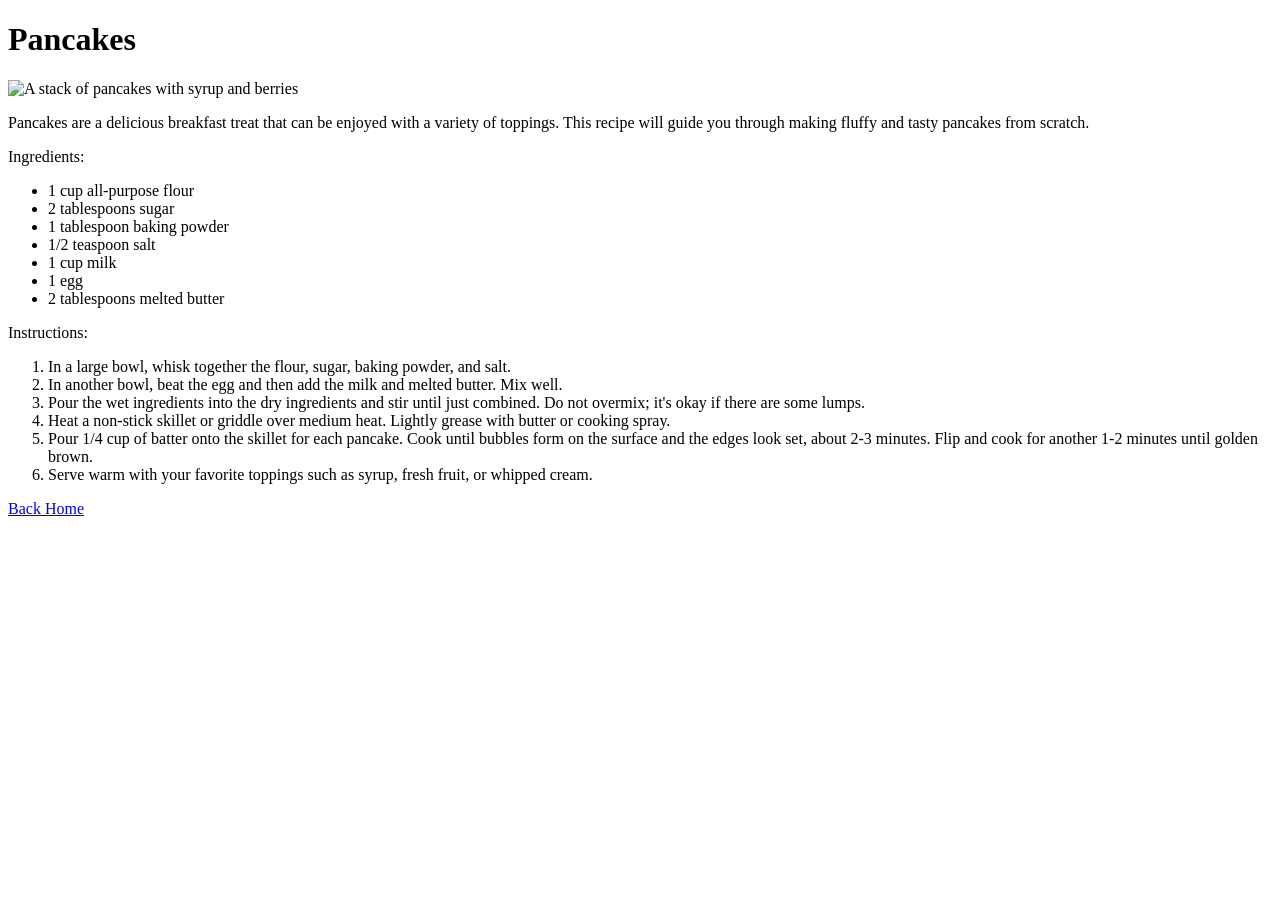
==== pancakes.html @ bd90b7db "Add index & recipes" ====
<!DOCTYPE html>
<html lang="en">
<head>
    <meta charset="UTF-8">
    <meta name="viewport" content="width=device-width, initial-scale=1.0">
    <title>Pancakes</title>
</head>
<body>
    <h1>Pancakes</h1>
    <img src="pancakes.jpg" alt="A stack of pancakes with syrup and berries" style="width:300px;height:auto;">

    <p>Pancakes are a delicious breakfast treat that can be enjoyed with a variety of toppings. This recipe will guide you through making fluffy and tasty pancakes from scratch.</p>

    <p>Ingredients:</p>
    <ul>
        <li>1 cup all-purpose flour</li>
        <li>2 tablespoons sugar</li>
        <li>1 tablespoon baking powder</li>
        <li>1/2 teaspoon salt</li>
        <li>1 cup milk</li>
        <li>1 egg</li>
        <li>2 tablespoons melted butter</li>
    </ul>
    <p>Instructions:</p>
    <ol>                    
        <li>In a large bowl, whisk together the flour, sugar, baking powder, and salt.</li>
        <li>In another bowl, beat the egg and then add the milk and melted butter. Mix well.</li>
        <li>Pour the wet ingredients into the dry ingredients and stir until just combined. Do not overmix; it's okay if there are some lumps.</li>
        <li>Heat a non-stick skillet or griddle over medium heat. Lightly grease with butter or cooking spray.</li>
        <li>Pour 1/4 cup of batter onto the skillet for each pancake. Cook until bubbles form on the surface and the edges look set, about 2-3 minutes. Flip and cook for another 1-2 minutes until golden brown.</li>
        <li>Serve warm with your favorite toppings such as syrup, fresh fruit, or whipped cream.</li>
    </ol>
    
    <p><a href="index.html">Back Home</a></p>
</body>
</html>
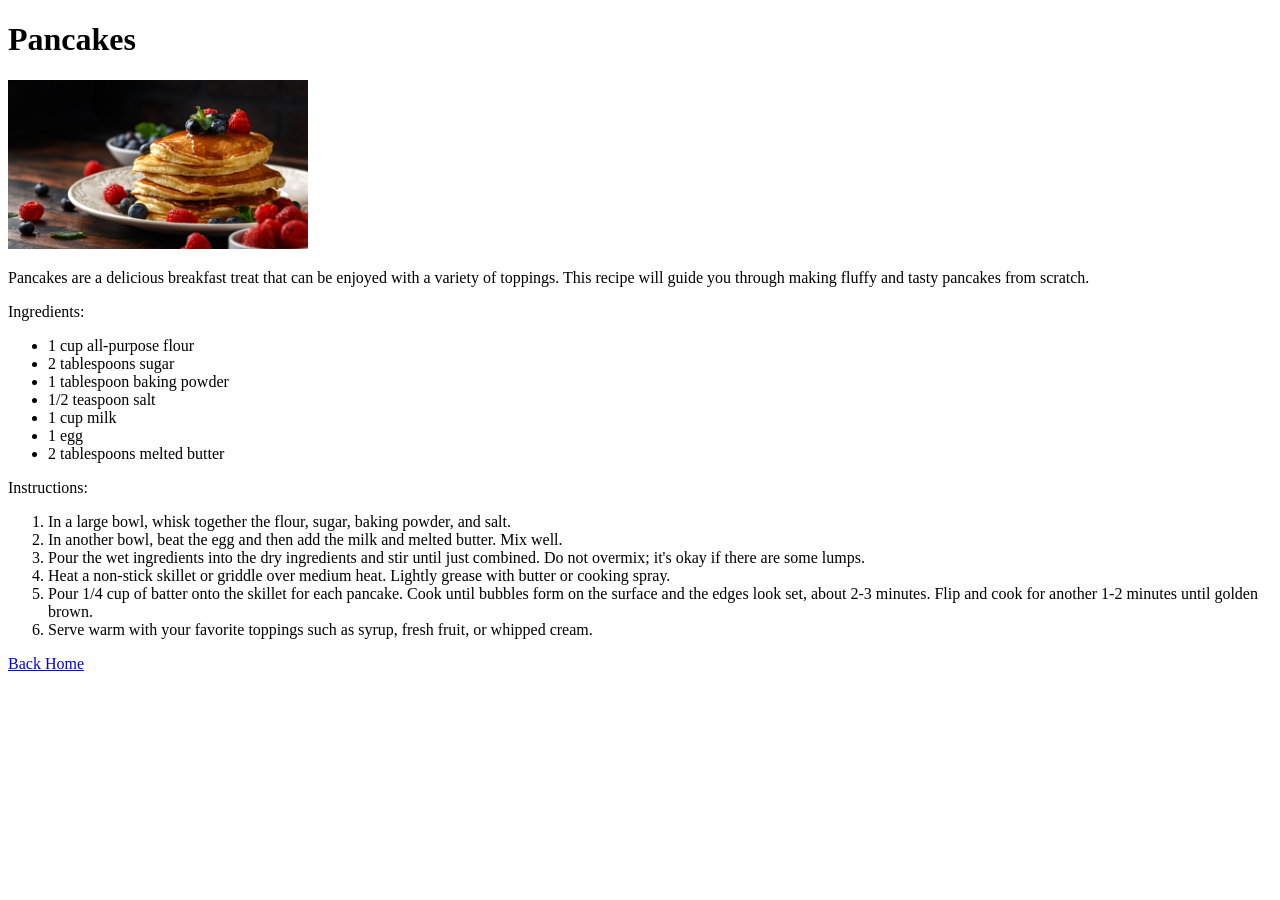
==== commit 96d3aa44: "Add images" ====
--- a/pancakes.html
+++ b/pancakes.html
@@ -7,7 +7,7 @@
 </head>
 <body>
     <h1>Pancakes</h1>
-    <img src="pancakes.jpg" alt="A stack of pancakes with syrup and berries" style="width:300px;height:auto;">
+    <img src="img/pancake.jpg" alt="A stack of pancakes with syrup and berries" style="width:300px;height:auto;">
 
     <p>Pancakes are a delicious breakfast treat that can be enjoyed with a variety of toppings. This recipe will guide you through making fluffy and tasty pancakes from scratch.</p>
 
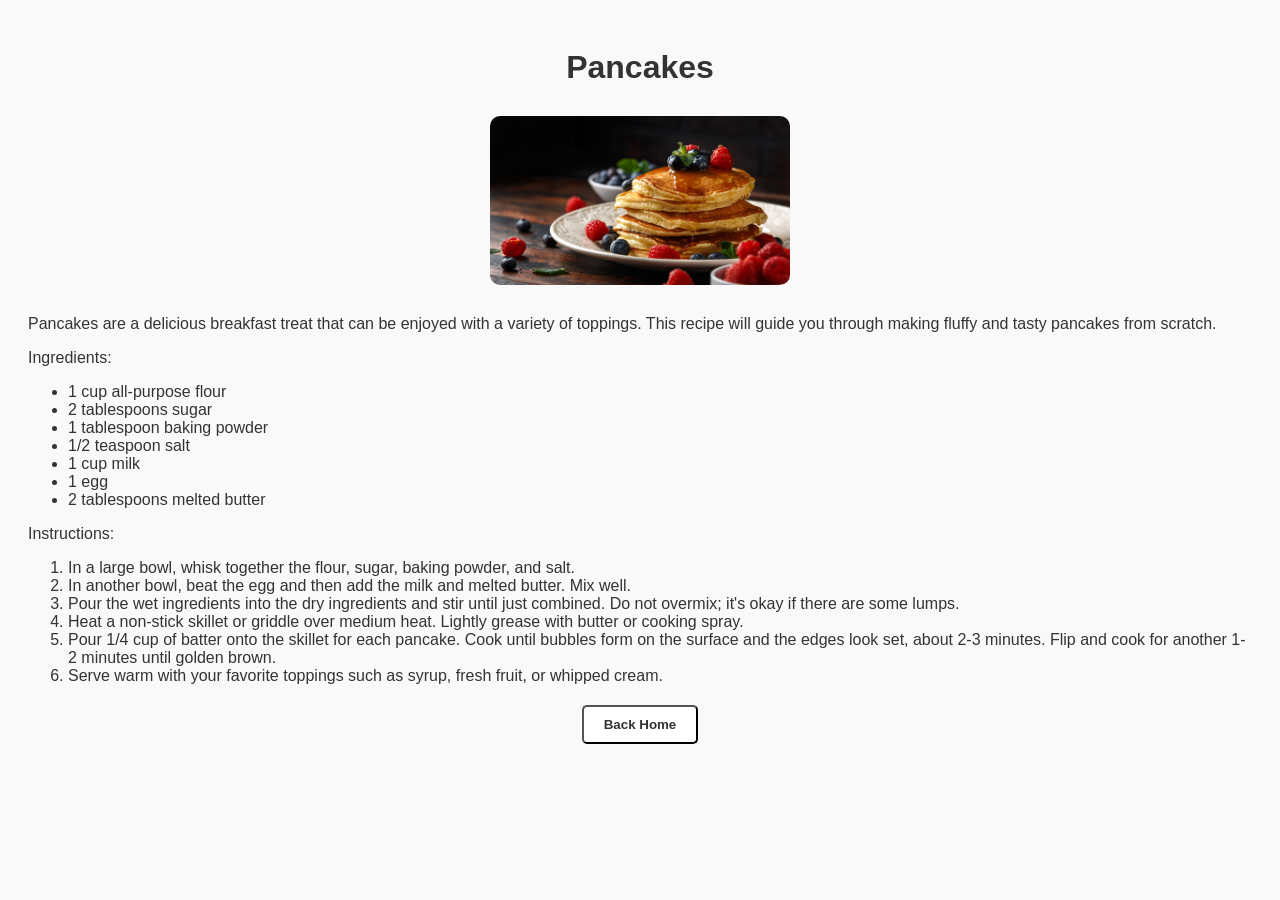
==== commit 653b0e6b: "practice css" ====
--- a/pancakes.html
+++ b/pancakes.html
@@ -4,13 +4,15 @@
     <meta charset="UTF-8">
     <meta name="viewport" content="width=device-width, initial-scale=1.0">
     <title>Pancakes</title>
+    <link rel="stylesheet" href="stylespages.css">
 </head>
 <body>
-    <h1>Pancakes</h1>
-    <img src="img/pancake.jpg" alt="A stack of pancakes with syrup and berries" style="width:300px;height:auto;">
+    <h1 >Pancakes</h1>
+    <img src="img/pancake.jpg" alt="A stack of pancakes with syrup and berries" >
 
     <p>Pancakes are a delicious breakfast treat that can be enjoyed with a variety of toppings. This recipe will guide you through making fluffy and tasty pancakes from scratch.</p>
 
+    <div>
     <p>Ingredients:</p>
     <ul>
         <li>1 cup all-purpose flour</li>
@@ -21,7 +23,8 @@
         <li>1 egg</li>
         <li>2 tablespoons melted butter</li>
     </ul>
-    <p>Instructions:</p>
+    </div>
+    <p >Instructions:</p>
     <ol>                    
         <li>In a large bowl, whisk together the flour, sugar, baking powder, and salt.</li>
         <li>In another bowl, beat the egg and then add the milk and melted butter. Mix well.</li>
@@ -31,6 +34,6 @@
         <li>Serve warm with your favorite toppings such as syrup, fresh fruit, or whipped cream.</li>
     </ol>
     
-    <p><a href="index.html">Back Home</a></p>
+    <button class="back-button"><a href="index.html">Back Home</a></button>
 </body>
 </html>
--- a/stylespages.css
+++ b/stylespages.css
@@ -0,0 +1,38 @@
+body{
+    font-family: 'Arial', sans-serif;
+    background-color: #f9f9f9;
+    color: #333;
+    padding: 20px;
+}
+
+img {
+    display: block;
+    margin: 30px auto 30px auto;
+    max-width: 300px;
+    height: auto;
+    border-radius: 10px;
+    
+}
+
+h1 {
+    color: #333;
+    margin-bottom: 20px;
+    text-align: center;
+}
+
+.back-button{
+    display: block;
+    margin: 20px auto;
+    padding: 10px 20px;
+    background-color: #ffffff;
+    color: #fff;
+    text-decoration: none;
+    border-radius: 5px;
+}
+
+a{
+    color: #333;
+    text-decoration: none;
+    font-weight: bold;
+}
+
